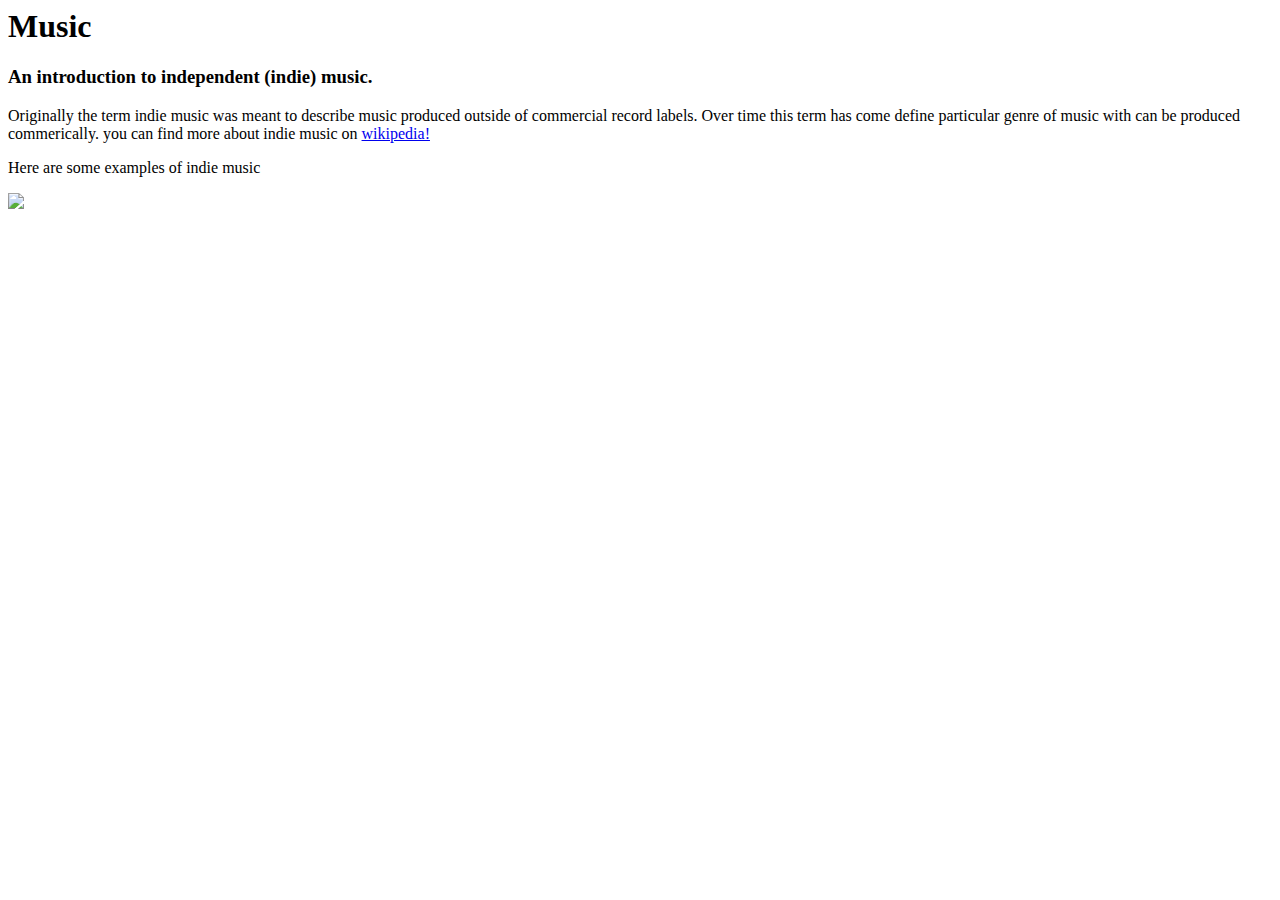
==== music.html @ 980c67dd "90s styled website" ====
<html>

<head>
    <meta charset="utf-8">
    <title>About me site</title>
    <link rel="stylesheet" href="styles/style2.css"></link>
            
</head>

<body>

<h1>Music</h1>

<h3>An introduction to independent (indie) music.</h3>

<p>Originally the term indie music was meant to describe music produced
    outside of commercial record labels. Over time this term has come define
    particular genre of music with can be produced commerically. 
    you can find more about indie music on 
    <a href="https://en.wikipedia.org/wiki/Independent_music">wikipedia!</a></p>

<p>Here are some examples of indie music</p>

<img src="https://images.app.goo.gl/d6BrAgcPJUj334gj8"/>
<a href="https://images.app.goo.gl/d6BrAgcPJUj334gj8"></a>

</body>

</html>
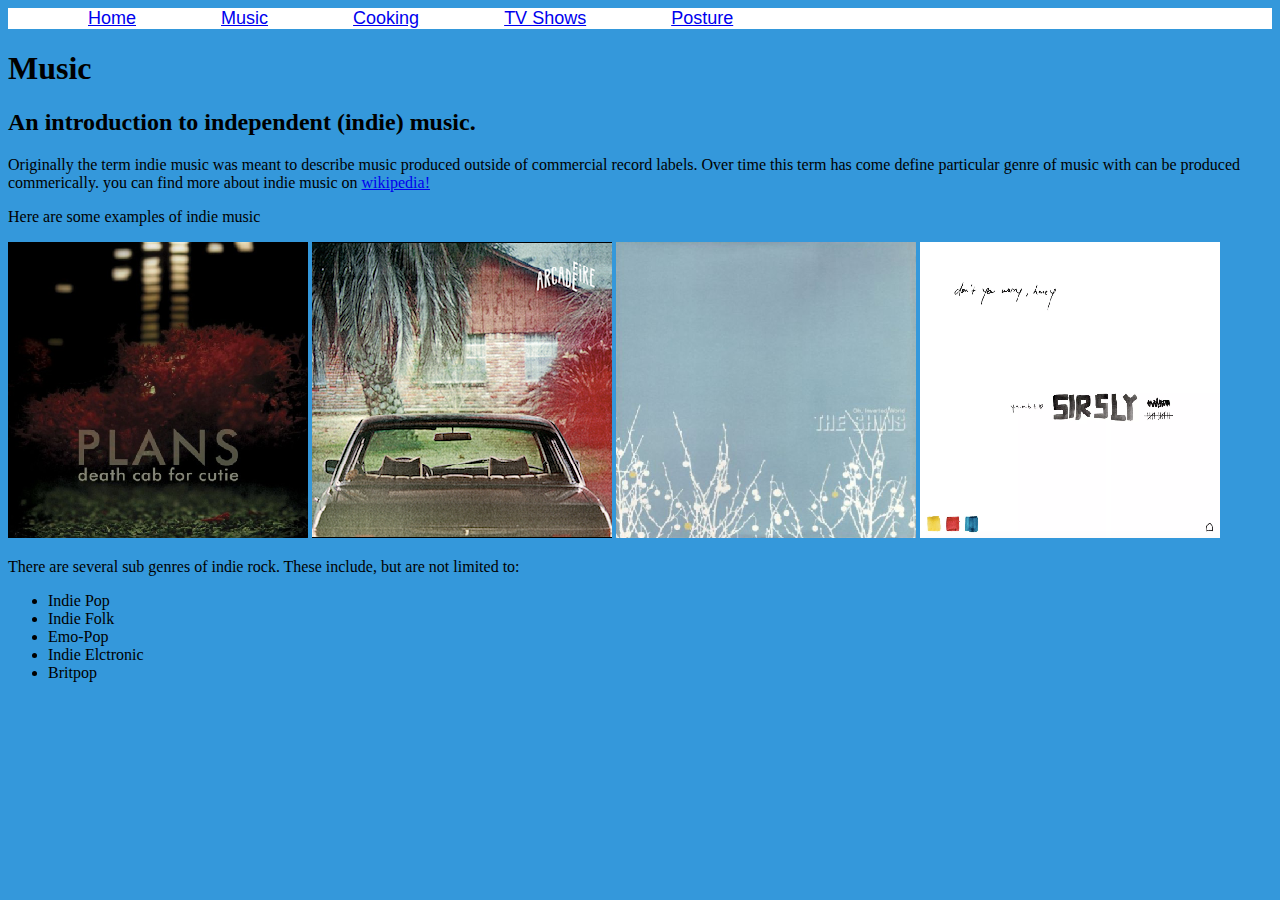
==== commit 92e6f8ac: "final 90s website" ====
--- a/music.html
+++ b/music.html
@@ -9,9 +9,20 @@
 
 <body>
 
+    <div class="menu">
+        <ul>
+            <li><a href="index.html">Home</a></li>
+            <li><a href="music.html">Music</a></li>
+            <li><a href="cooking.html">Cooking</a></li>
+            <li><a href="tvshows.html">TV Shows</a></li>
+            <li><a href="posture.html">Posture</a></li>
+        </ul>
+        
+</div>    
+
 <h1>Music</h1>
 
-<h3>An introduction to independent (indie) music.</h3>
+<h2>An introduction to independent (indie) music.</h2>
 
 <p>Originally the term indie music was meant to describe music produced
     outside of commercial record labels. Over time this term has come define
@@ -21,8 +32,27 @@
 
 <p>Here are some examples of indie music</p>
 
-<img src="https://images.app.goo.gl/d6BrAgcPJUj334gj8"/>
-<a href="https://images.app.goo.gl/d6BrAgcPJUj334gj8"></a>
+<div>
+    <!--<img src="images/kperez.png" class="center" />-->
+    <img src="images/dcfc.png"></img>
+    <img src="images/arcade.png"></img>
+    <img src="images/shins.png"></img>
+    <img src="images/sirsly.png"></img>
+
+</div>
+
+<p>There are several sub genres of indie rock. These include, but are not limited to:</p>
+<div>
+    <ul>
+        <li>Indie Pop</li>
+        <li>Indie Folk</li>
+        <li>Emo-Pop</li>
+        <li>Indie Elctronic</li>
+        <li>Britpop</li>
+    </ul>
+
+</div>
+
 
 </body>
 
--- a/styles/style2.css
+++ b/styles/style2.css
@@ -0,0 +1,26 @@
+body {
+
+    background-color: #3498db
+}
+
+.center {
+    display: block;
+    margin-left: auto;
+    margin-right: auto;
+    width: 40%
+
+}
+
+.menu {
+
+    background-color: white;
+    color: blue;
+    font-family: 'Raleway', sans-serif;
+    font-size: 18px;
+}
+
+.menu li {
+    display:inline;
+    padding: 21px 40px;
+}
+
